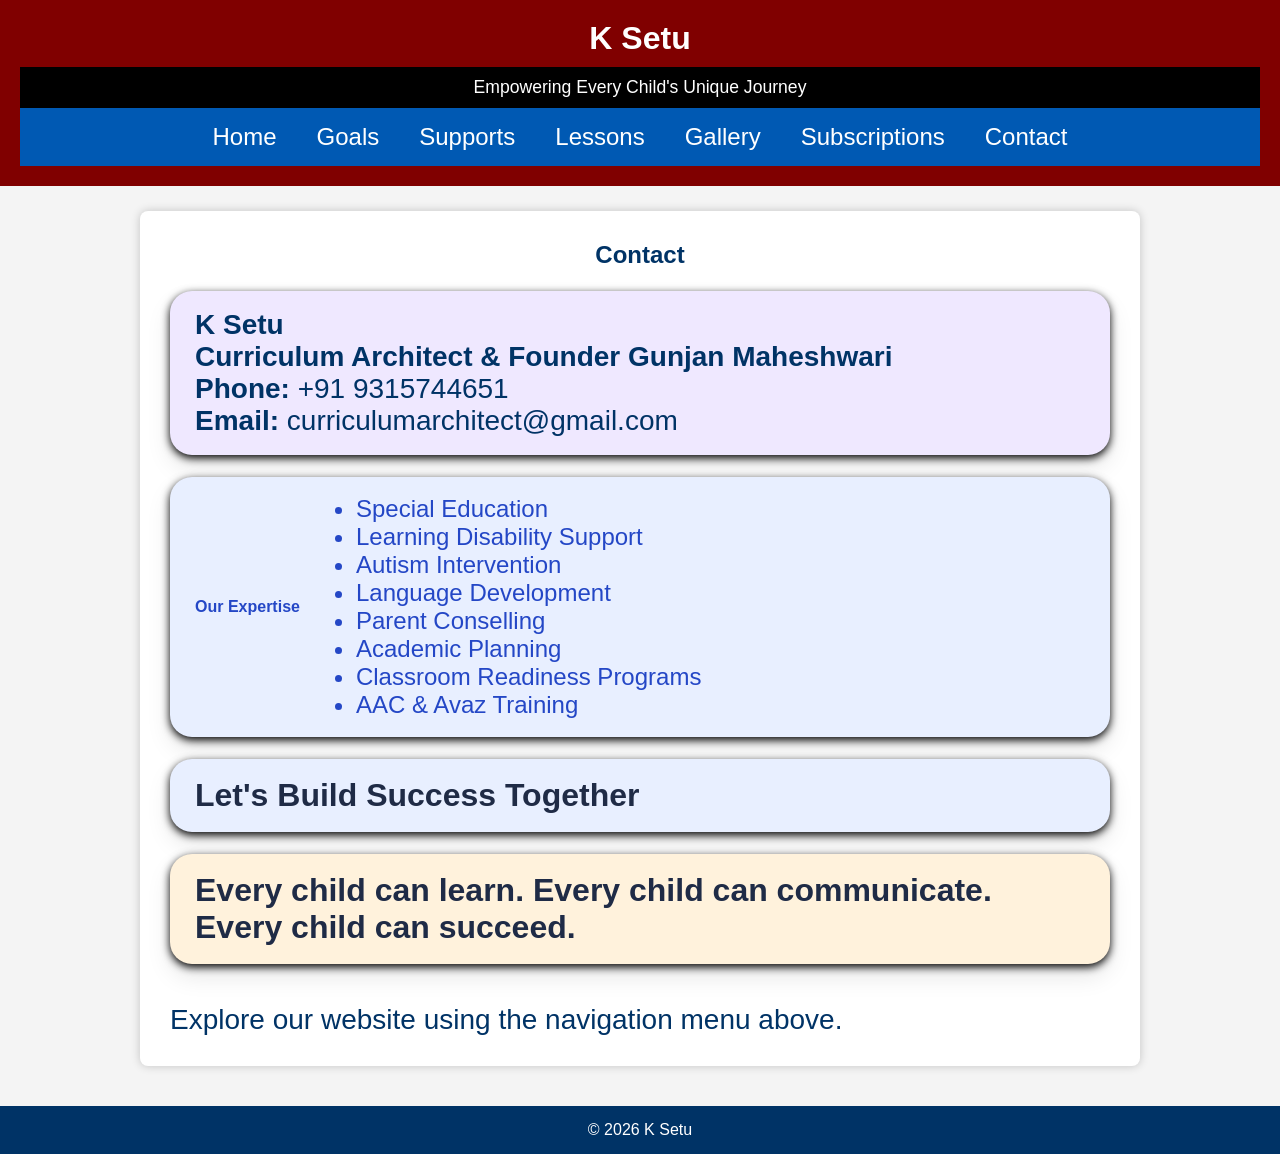
==== contact.html @ 5dac0ba7 "Add files via upload" ====
<!DOCTYPE html>
<html>
<head>
<title>K Setu</title>
<link rel="stylesheet" href="style.css">
</head>

<body>

<header class="header">


<div class="school name">
<h1>K Setu</h1>
</div>

<div class="school-motto">
Empowering Every Child's Unique Journey
</div>


<nav>
<ul>
<li><a href="index.html">Home</a></li>
<li><a href="Goals.html">Goals</a></li>
<li><a href="support.html">Supports</a></li>
<li><a href="videos.html">Lessons</a></li>
<li><a href="gallery.html">Gallery</a></li>
<li><a href="subscriptions.html">Subscriptions</a></li>
<li><a href="contact.html">Contact</a></li>
</ul>
</nav>

</header>

<div class="container">

<h2>Contact</h2>

<div class="card purple">
<p>
<b>K Setu</b><br>
<b>Curriculum Architect & Founder Gunjan Maheshwari</b><br>
<b>Phone:</b> +91 9315744651<br>
<b>Email:</b> curriculumarchitect@gmail.com<br>
</p>
</div>

<div class="card navy">
<b>Our Expertise</b><br> 
<ul class="large-list">
<li>Special Education</li>
<li>Learning Disability Support</li>
<li>Autism Intervention</li>
<li>Language Development</li>
<li>Parent Conselling</li>
<li>Academic Planning</li>
<li>Classroom Readiness Programs</li>
<li>AAC & Avaz Training</li>
</ul>
</div>




    <div class="card blue">
        <span>Let's Build Success Together</span>
    </div>

    <div class="card orange">
        <span>Every child can learn. Every child can communicate. Every child can succeed.</span>
    </div>



<br>

<p>
Explore our website using the navigation menu above.
</p>

</div>

<footer>
© 2026 K Setu
</footer>

</body>
</html>
---- style.css ----
*{
    margin:0;
    padding:0;
    box-sizing:border-box;
    font-family:Arial, Helvetica, sans-serif;
}

body{
    background:#f4f4f4;
}

header{
    background-color: maroon;
    color:white;
    text-align:center;
    padding:20px;
}

header h1{
    margin-bottom:10px;
}

.school-name
{
background-color: black;
color: #fff;
text-align:center;
padding:18px;
font-size:2.2rem;
font-weight:bold;
letter-spacing:1px;
}

.school-motto
{
background-color: black;
color: #fff;
text-align:center;
padding:10px;
font-size:1.1rem;
font-weight:italic;
}

nav{
    background:#0059b3;
}

nav ul{
    display:flex;
    justify-content:center;
    list-style:none;
    flex-wrap:wrap;
}

nav li{
    margin:0;
}

nav a{
    display:block;
    color:white;
    text-decoration:none;
    padding:15px 20px;
    transition:0.3s;
}

nav a:hover{
    background:#ff9900;
}

.container{
    width:90%;
    max-width:1000px;
    margin:auto;
    background:white;
    padding:30px;
    margin-top:25px;
    border-radius:8px;
    box-shadow:0 0 10px rgba(0,0,0,.2);
}

h2{
    color:#003366;
    text-align: center;
    margin-bottom:15px;
}


p{
    color:#003366;
    text-align: justify;
    font-size: 28px; 
}

ul li{
font-size: 24px; /* Adjust the size as needed */
}

.gallery{
    display:grid;
    grid-template-columns:repeat(auto-fit,minmax(220px,1fr));
    gap:15px;
}

.gallery img{
    width:100%;
    border-radius:8px;
}

.video{
    margin:20px 0;
}

.card{
background:#fff;
border-radius:22px;
display:flex;
align-items:center;
gap:28px;
padding:18px 25px;
margin:22px 0;

/*Raised effect*/
box-shadow:
0 12px 25px rgba(0, 0, 0, .10),
0 3px 8px rgba(0, 0, 0, 08);

transition:3s;

}

.card:hover{
transform:translateY(-5px);
box-shadow:
0 18px 35px rgba(0, 0, 0, .15);
}

.icon{
width:78px;
height:78px;
border-radius:18px;

display:flex;
justify-content:center;
align-items:center;

font-size:34px;
}

.card span{
font-size:32px;
font-weight:700;
color:#1f2b46;
}

.card-blue{
background:#e8efff;
color:#2955d9;
}

/*Icon Colors*/

.blue{
background:#e8efff;
color:#2955d9;
}

.green{
background:#e9faea;
color:#2da44e;
}

.purple{
background:#efe8ff;
color:#7b4be8;
}

.orange{
background:#fff2dc;
color:#ff9800;
}

.cyan{
background:#dff9fb;
color:#00a8b5;
}

.pink{
background:#ffe8f1;
color:#e84393;
}

.navy{
background:#e8efff;
color:#2447c6;
}

.yellow{
background:#FFFF00;
color:#8b8000;
}

.red{
background:#FF0000;
color:maroon;
}

.subscription{
    border:1px solid #ddd;
    padding:20px;
    margin:15px 0;
    border-radius:8px;
}

button{
    background:#0059b3;
    color:white;
    border:none;
    padding:10px 20px;
    cursor:pointer;
    border-radius:5px;
}

button:hover{
    background:#003366;
}



footer{
    margin-top:40px;
    background:#003366;
    color:white;
    text-align:center;
    padding:15px;
}
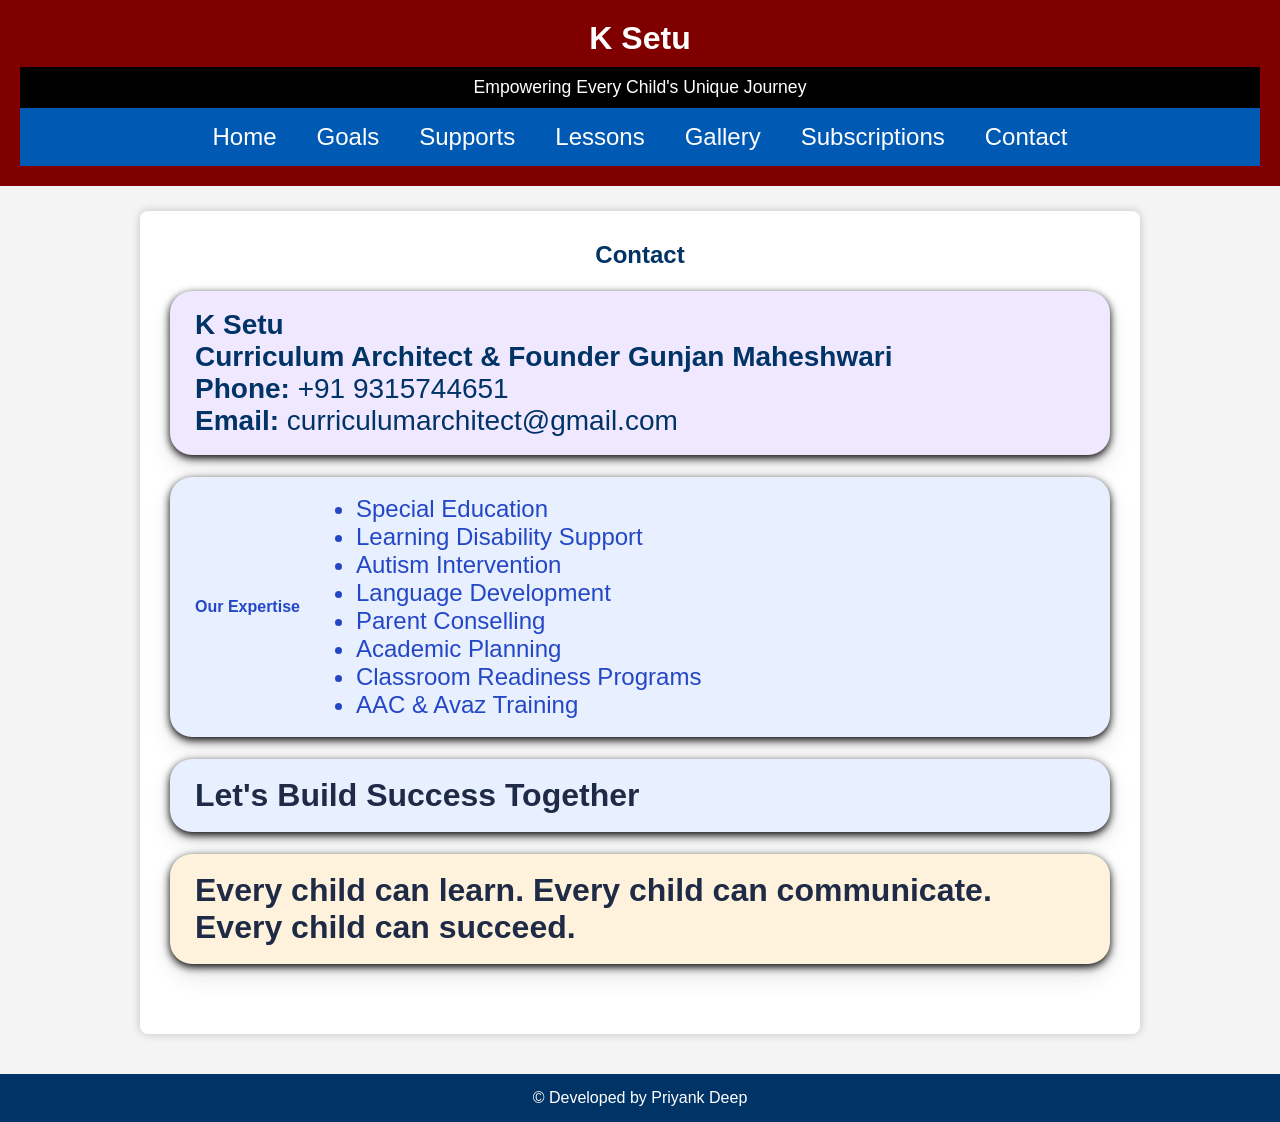
==== commit 9d2b86ec: "Add files via upload" ====
--- a/contact.html
+++ b/contact.html
@@ -61,8 +61,6 @@
 </div>
 
 
-
-
     <div class="card blue">
         <span>Let's Build Success Together</span>
     </div>
@@ -75,14 +73,10 @@
 
 <br>
 
-<p>
-Explore our website using the navigation menu above.
-</p>
-
 </div>
 
 <footer>
-© 2026 K Setu
+© Developed by Priyank Deep
 </footer>
 
 </body>
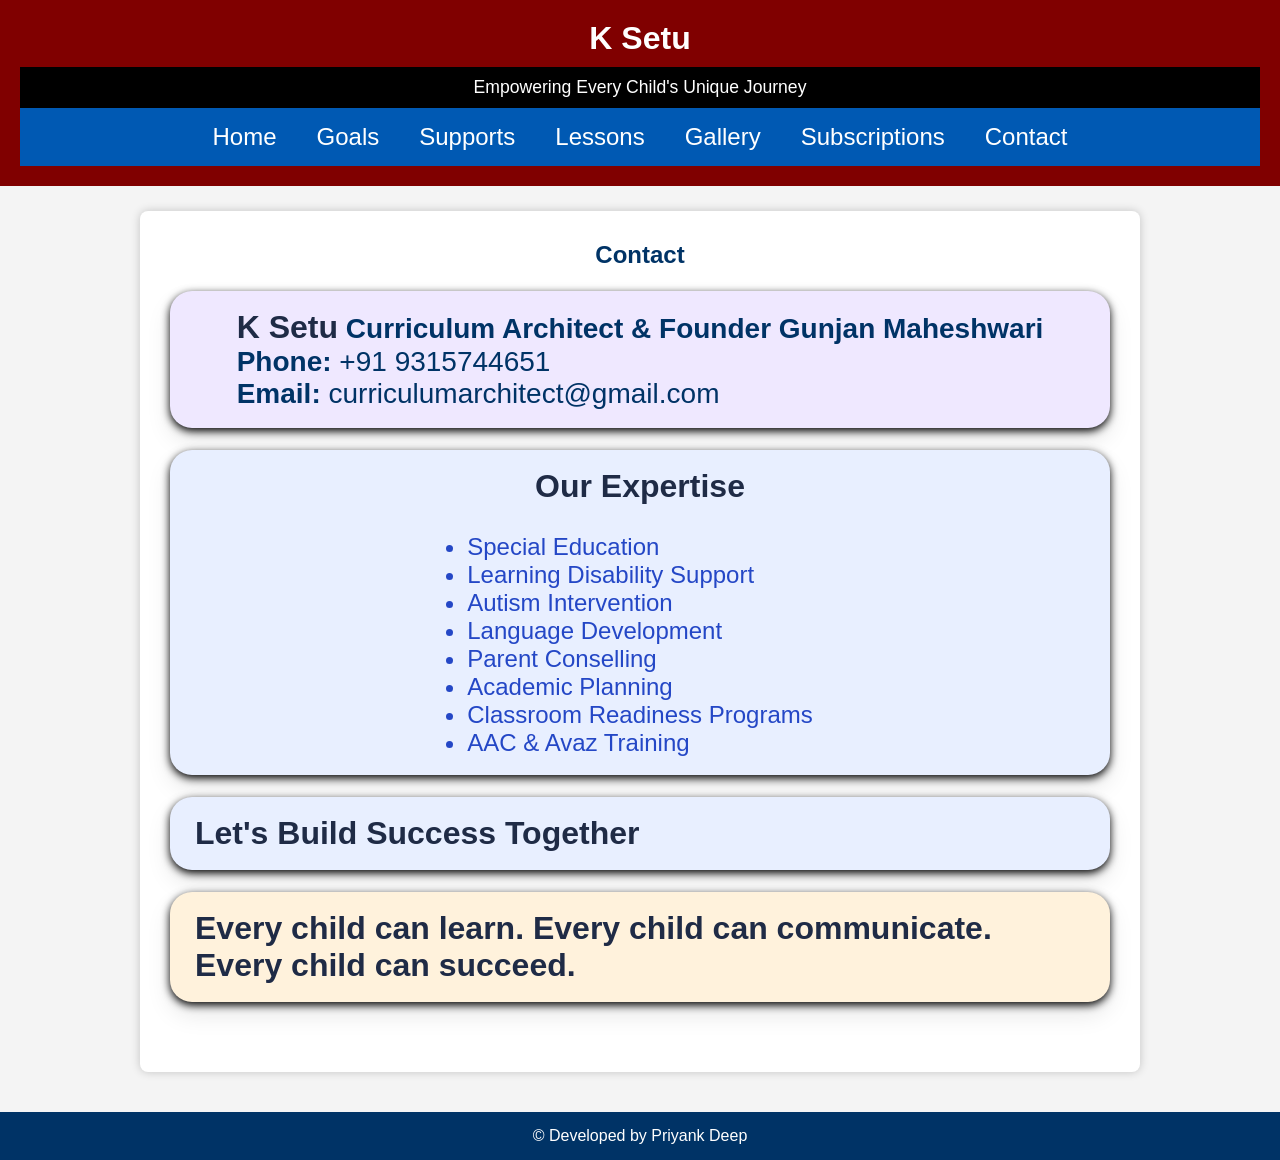
==== commit 287effeb: "Add files via upload" ====
--- a/contact.html
+++ b/contact.html
@@ -37,18 +37,18 @@
 
 <h2>Contact</h2>
 
-<div class="card purple">
+<div class="card purple" style="display: flex; flex-direction: column;">
 <p>
-<b>K Setu</b><br>
+<span>K Setu</span>
 <b>Curriculum Architect & Founder Gunjan Maheshwari</b><br>
 <b>Phone:</b> +91 9315744651<br>
 <b>Email:</b> curriculumarchitect@gmail.com<br>
 </p>
 </div>
 
-<div class="card navy">
-<b>Our Expertise</b><br> 
-<ul class="large-list">
+<div class="card navy" style="display: flex; flex-direction: column;">
+<span>Our Expertise</span> 
+<ul class="centered-list-block">
 <li>Special Education</li>
 <li>Learning Disability Support</li>
 <li>Autism Intervention</li>
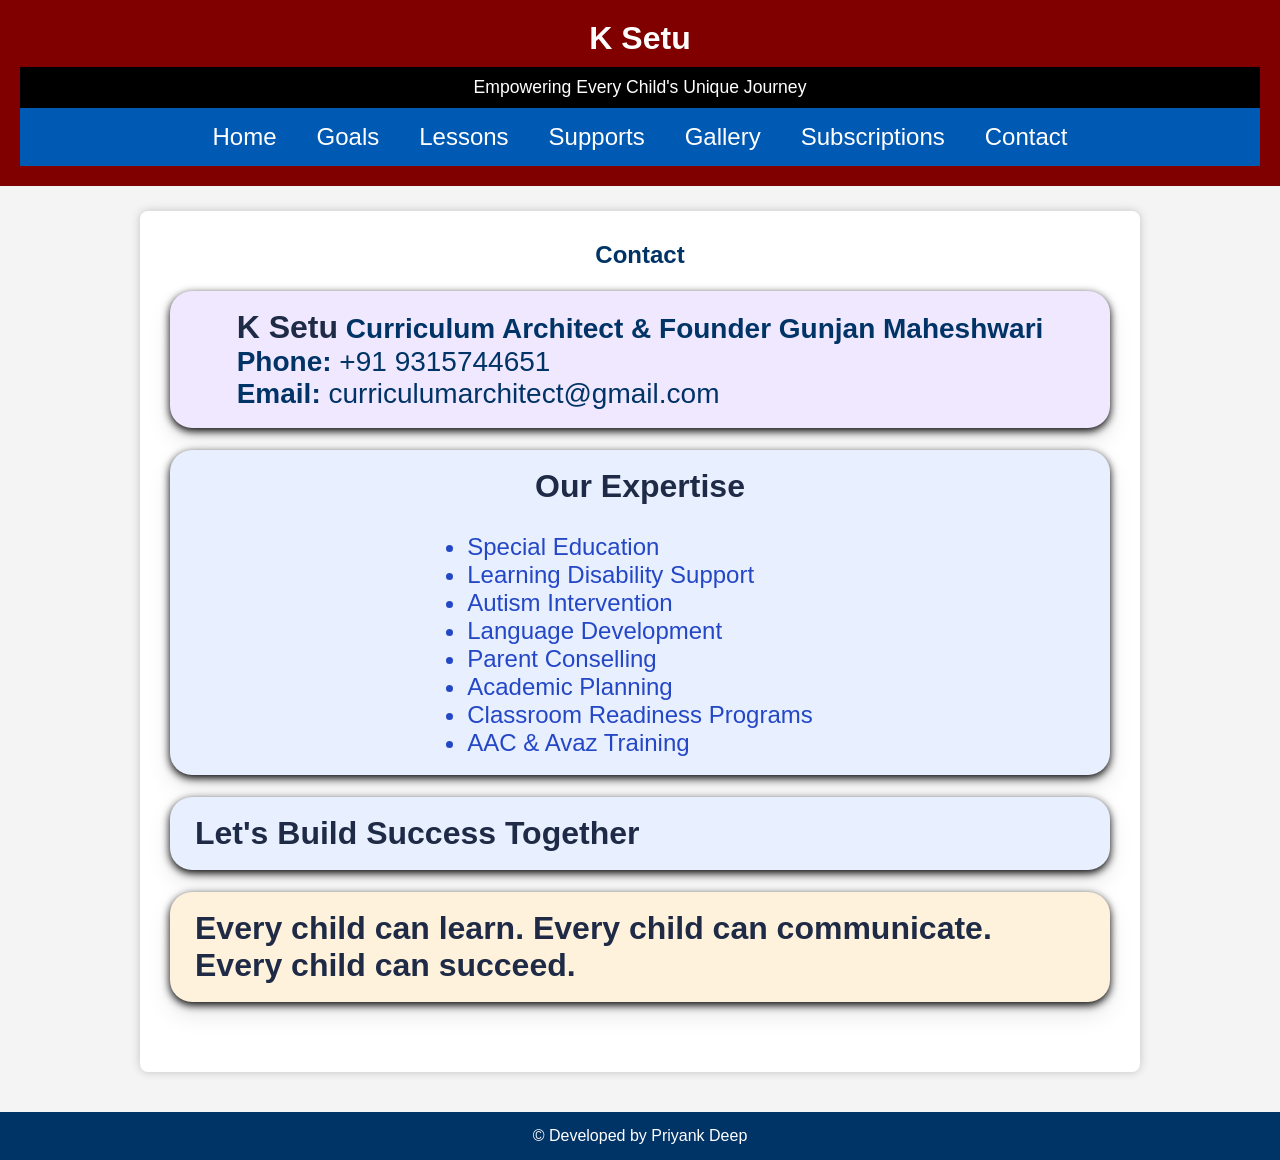
==== commit 1e98876e: "Add files via upload" ====
--- a/contact.html
+++ b/contact.html
@@ -23,8 +23,8 @@
 <ul>
 <li><a href="index.html">Home</a></li>
 <li><a href="Goals.html">Goals</a></li>
+<li><a href="Lessons.html">Lessons</a></li>
 <li><a href="support.html">Supports</a></li>
-<li><a href="videos.html">Lessons</a></li>
 <li><a href="gallery.html">Gallery</a></li>
 <li><a href="subscriptions.html">Subscriptions</a></li>
 <li><a href="contact.html">Contact</a></li>
